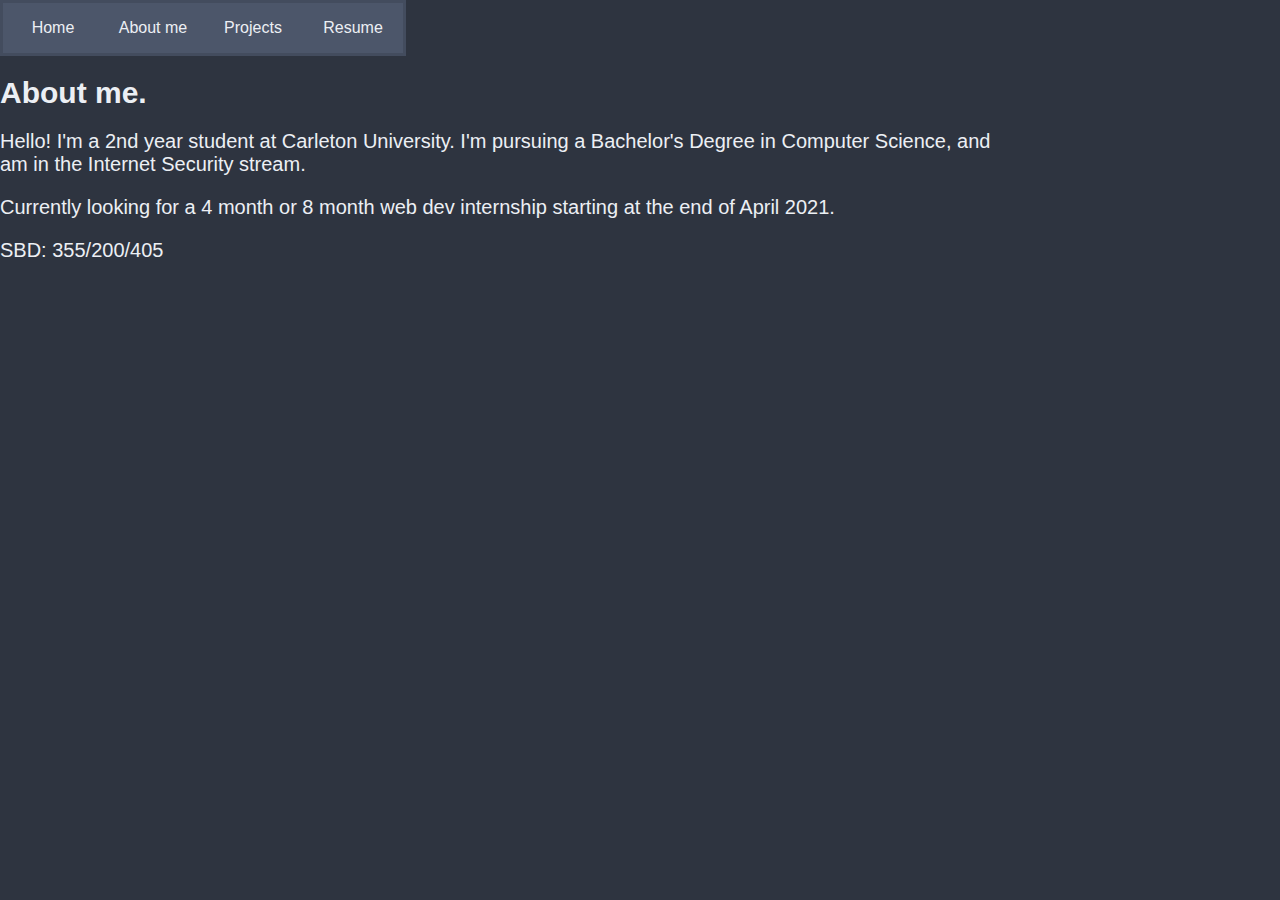
==== aboutme/index.html @ f93b2a02 "finished everything but projects" ====
<!DOCTYPE html>
<html lang="en">

<head>
    <meta charset="UTF-8">
    <meta name="viewport" content="width=device-width, initial-scale=1.0">
    <link rel="stylesheet" href="../styles/style.css">
    <link rel="stylesheet" href="https://stackpath.bootstrapcdn.com/font-awesome/4.7.0/css/font-awesome.min.css" integrity="sha384-wvfXpqpZZVQGK6TAh5PVlGOfQNHSoD2xbE+QkPxCAFlNEevoEH3Sl0sibVcOQVnN" crossorigin="anonymous">
    <title>About me!</title>
</head>

<body>
    <div class="flex-navbar">
        <a id="home" class="flex-item" href="/">Home</a>
        <a id="aboutme" class="flex-item" href="./aboutme">About me</a>
        <a id="projects" class="flex-item" href="./projects">Projects</a>
        <a id="resume" class="flex-item" href="./resume.pdf">Resume</a>
    </div>
    <div class="about-me">
        <h1 class="about-me-intro">About me.</h1>
        <p class="about-me-paragraph">

            Hello! I'm a 2nd year student at Carleton University. I'm pursuing a Bachelor's Degree in
            Computer Science, and am in the Internet Security stream.
        </p>
        <p class="about-me-paragraph">
            Currently looking for a 4 month or 8 month web dev internship starting at the end of April 2021.
        </p>
        <p class="about-me-paragraph">
            SBD: 355/200/405
        </p>


    </div>

</body>

</html>
---- styles/style.css ----
body {
    background-color: #2e3440;
    margin: 0px;
    padding: 0px;
}

.flex-navbar {
    display: flex;
    width: 400px;
    height: 50px;
    border: 3px solid #434c5e;
    background-color: #4c566a;
}
.flex-item {
    display: flex;
    align-self: center;
    justify-content: center;
    width: 100px;
    margin: 10px;
    font-family: 'Segoe UI', Tahoma, Geneva, Verdana, sans-serif;
    color: currentColor;
    text-decoration: none;
    justify-content: center;
    align-self: center;
    color: #eceff4;
}
.flex-picture {
    display: flex;
    align-self: center;
    justify-content: center;
}
#me {
    border-radius: 50%;
    width: 300px;
    height: 300px;
}

.intro {
    display: flex;
    align-self: center;
    justify-content: center;
    font-family: 'Segoe UI', Tahoma, Geneva, Verdana, sans-serif;
    color: #eceff4;
}
.paragraph {
    display: flex;
    align-self: center;
    justify-content: center;
    font-family: 'Segoe UI', Tahoma, Geneva, Verdana, sans-serif;
    color: #eceff4;
}

.flex-links {
    display: flex;
    align-self: center;
    justify-content: space-around;
    width: 250px;
    margin-left: auto;
    margin-right: auto;
    color: black;
    text-decoration: none;
}
.buttons {
    text-decoration: none;
}

.github {
    color: white;
}

.linkedin {
    color: white;
}

.about-me {
    font-family: 'Segoe UI', Tahoma, Geneva, Verdana, sans-serif;
    color: #eceff4;
}

.about-me-intro {
    display: flex;
    font-size: 30px;
}

.about-me-paragraph {
    display: flex;
    font-size: 20px;
    width: 1000px;

}
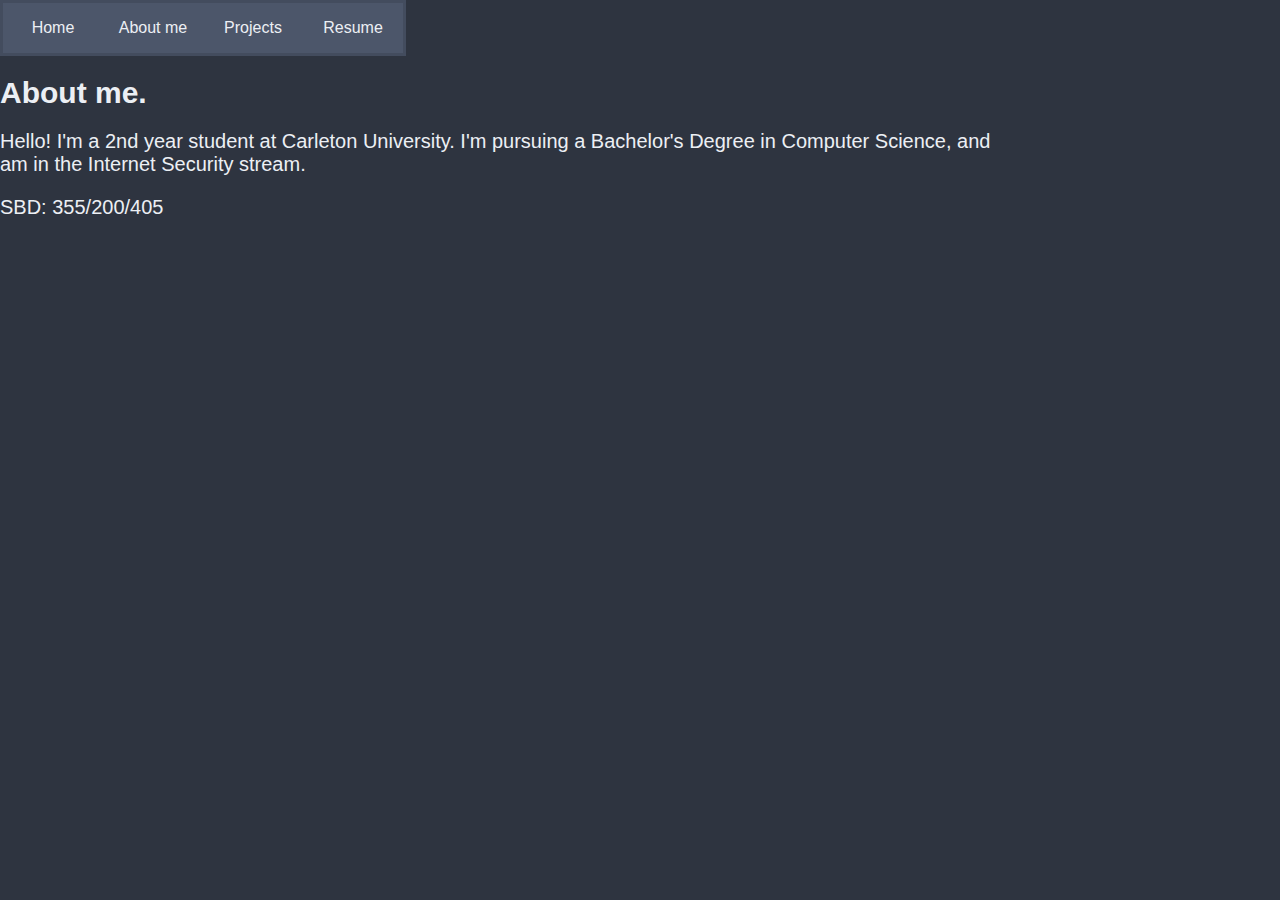
==== commit 29da0180: "removed currently looking from about me" ====
--- a/aboutme/index.html
+++ b/aboutme/index.html
@@ -24,9 +24,6 @@
             Computer Science, and am in the Internet Security stream.
         </p>
         <p class="about-me-paragraph">
-            Currently looking for a 4 month or 8 month web dev internship starting at the end of April 2021.
-        </p>
-        <p class="about-me-paragraph">
             SBD: 355/200/405
         </p>
 
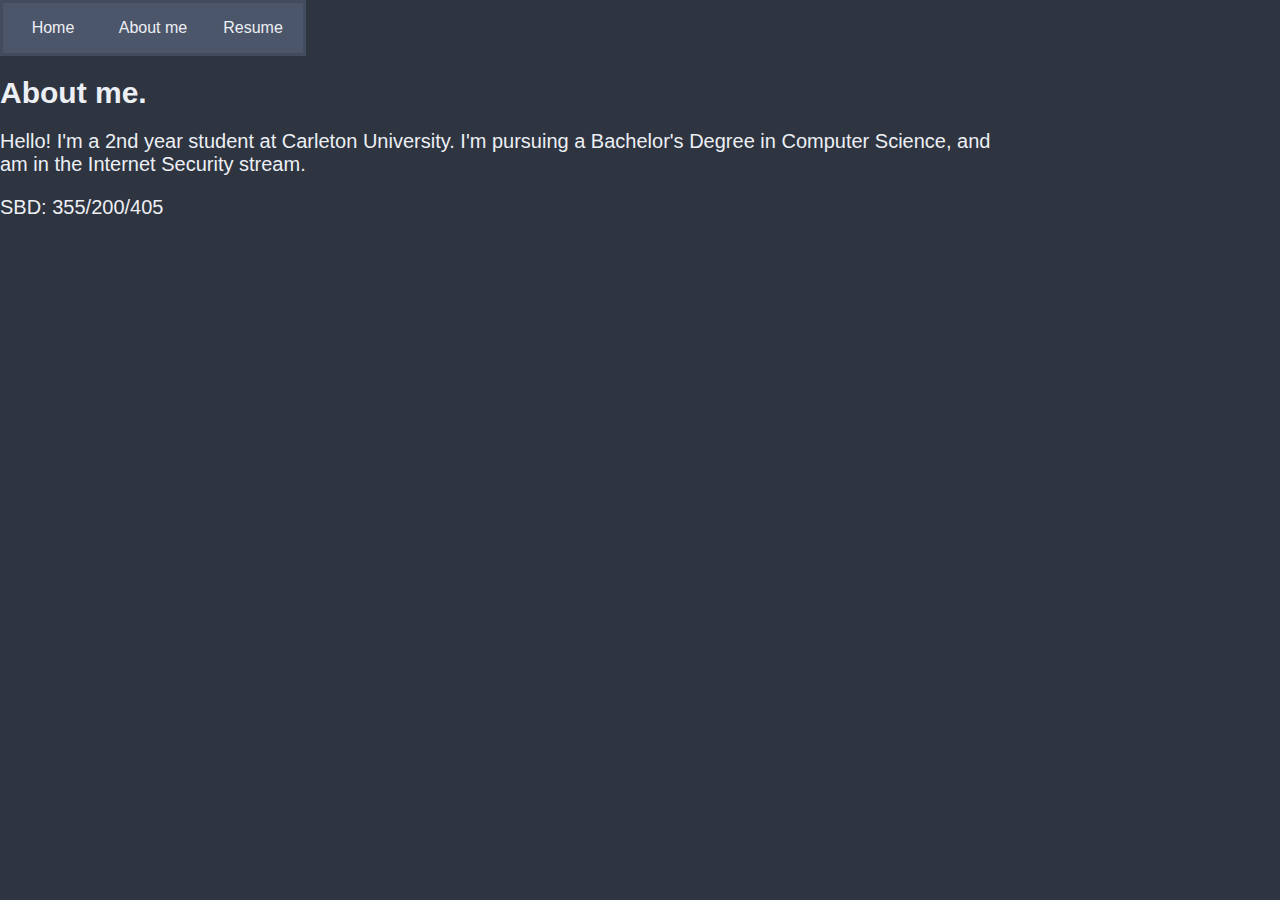
==== commit dca4b682: "temporary disabled projects, need to take better photos" ====
--- a/aboutme/index.html
+++ b/aboutme/index.html
@@ -4,7 +4,7 @@
 <head>
     <meta charset="UTF-8">
     <meta name="viewport" content="width=device-width, initial-scale=1.0">
-    <link rel="stylesheet" href="../styles/style.css">
+    <link rel="stylesheet" href="/styles/style.css">
     <link rel="stylesheet" href="https://stackpath.bootstrapcdn.com/font-awesome/4.7.0/css/font-awesome.min.css" integrity="sha384-wvfXpqpZZVQGK6TAh5PVlGOfQNHSoD2xbE+QkPxCAFlNEevoEH3Sl0sibVcOQVnN" crossorigin="anonymous">
     <title>About me!</title>
 </head>
@@ -12,9 +12,9 @@
 <body>
     <div class="flex-navbar">
         <a id="home" class="flex-item" href="/">Home</a>
-        <a id="aboutme" class="flex-item" href="./aboutme">About me</a>
-        <a id="projects" class="flex-item" href="./projects">Projects</a>
-        <a id="resume" class="flex-item" href="./resume.pdf">Resume</a>
+        <a id="aboutme" class="flex-item" href="/aboutme/">About me</a>
+        <!-- <a id="projects" class="flex-item" href="/projects">Projects</a> -->
+        <a id="resume" class="flex-item" href="/resume.pdf">Resume</a>
     </div>
     <div class="about-me">
         <h1 class="about-me-intro">About me.</h1>
--- a/styles/style.css
+++ b/styles/style.css
@@ -6,7 +6,7 @@
 
 .flex-navbar {
     display: flex;
-    width: 400px;
+    width: 300px;
     height: 50px;
     border: 3px solid #434c5e;
     background-color: #4c566a;
@@ -64,11 +64,7 @@
     text-decoration: none;
 }
 
-.github {
-    color: white;
-}
-
-.linkedin {
+.icon {
     color: white;
 }
 
@@ -87,4 +83,32 @@
     font-size: 20px;
     width: 1000px;
 
+}
+
+.flex-projects {
+    display: flex;
+    width: 400px;
+    height: 30px;
+    align-self: center;
+    justify-content: space-around;
+}
+
+.flex-button {
+    border: 3px solid #434c5e;
+    background-color: #4c566a;
+    font-family: 'Segoe UI', Tahoma, Geneva, Verdana, sans-serif;
+    color: #eceff4;
+    text-decoration: none;
+}
+.box {
+    display: flex;
+    flex-direction: row;
+    align-items: center;
+    justify-content: center;
+  }
+
+.flex-photo-gallery {
+    display: flex;
+    align-items: center;
+    justify-content: space-between;
 }